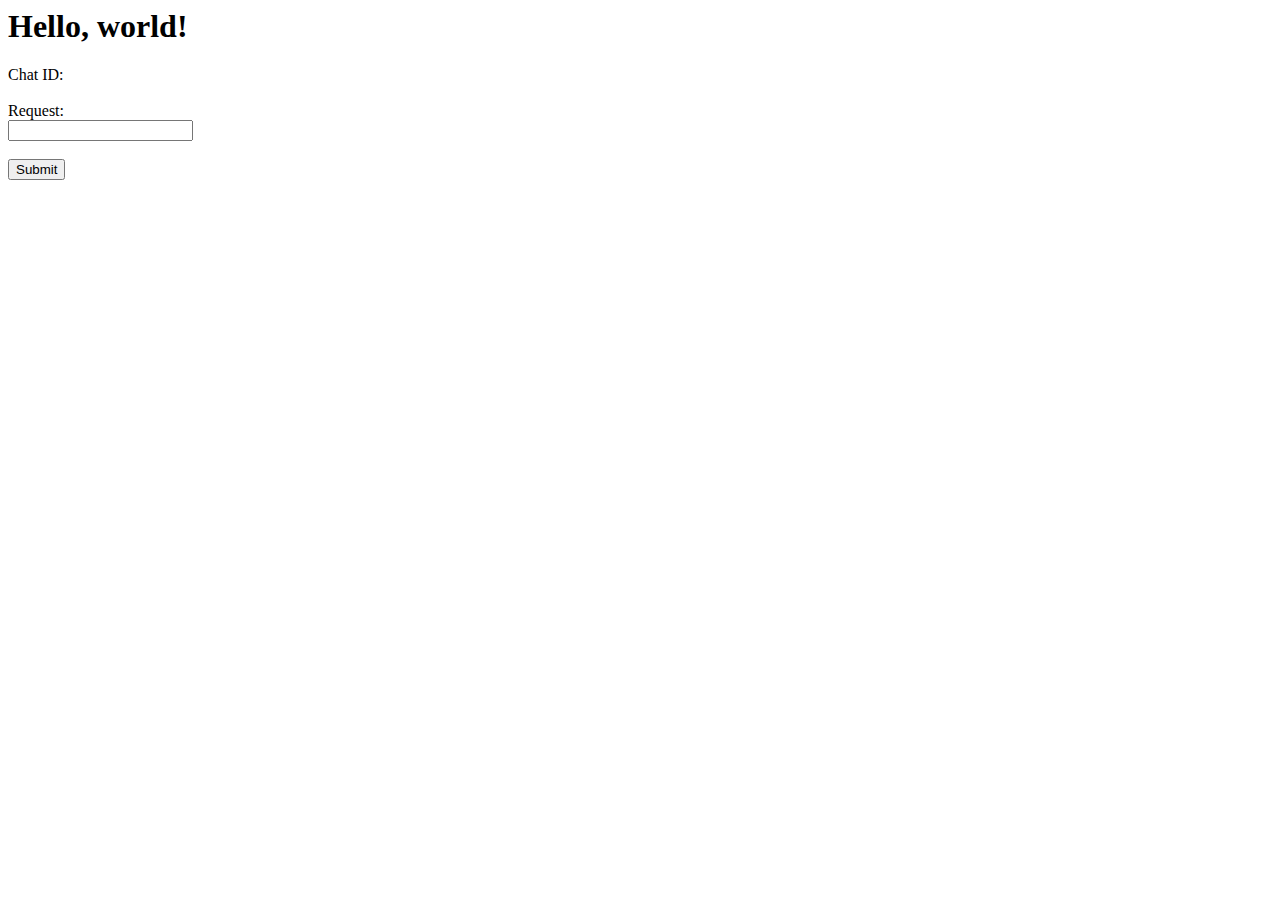
==== www/login.html @ d22cccba "add /login command" ====
<html>
  <head>
    <title>Login</title>
    <link rel="stylesheet" type="text/css" href="/css/style.css">
  </head>
  <body>
    <h1>Hello, world!</h1>
    <p>
		<form action="/login">
		  Chat ID:<br>
		  <br>
		  Request:<br>
		  <input type="text" name="message" value="">
		  <br><br>
		  <input type="submit" value="Submit">
		</form> 
    </p>
  </body>
</html>
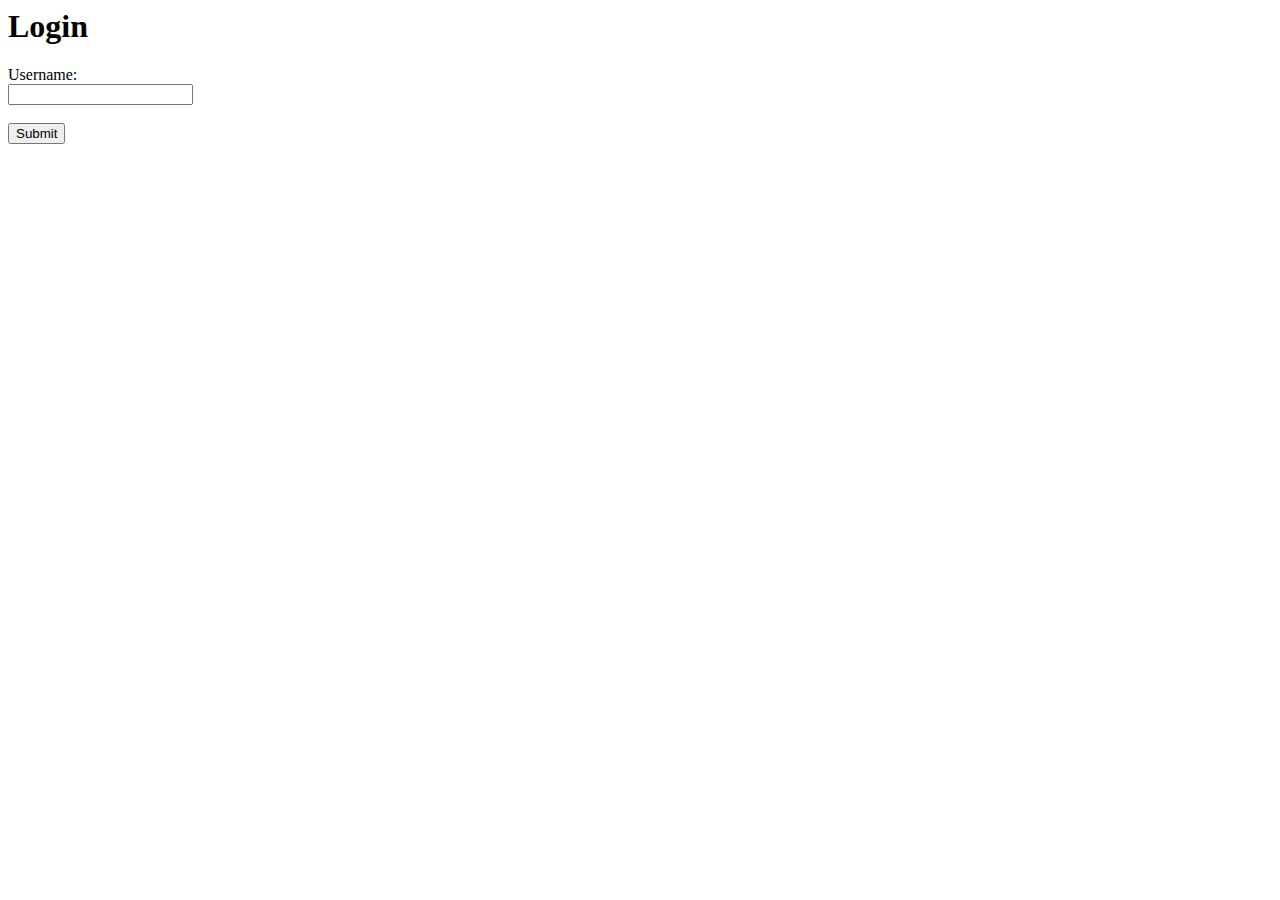
==== commit d60701ee: "updated www" ====
--- a/www/login.html
+++ b/www/login.html
@@ -4,13 +4,11 @@
     <link rel="stylesheet" type="text/css" href="/css/style.css">
   </head>
   <body>
-    <h1>Hello, world!</h1>
+    <h1>Login</h1>
     <p>
 		<form action="/login">
-		  Chat ID:<br>
-		  <br>
-		  Request:<br>
-		  <input type="text" name="message" value="">
+		  Username:<br>
+		  <input type="text" name="username" value="">
 		  <br><br>
 		  <input type="submit" value="Submit">
 		</form> 
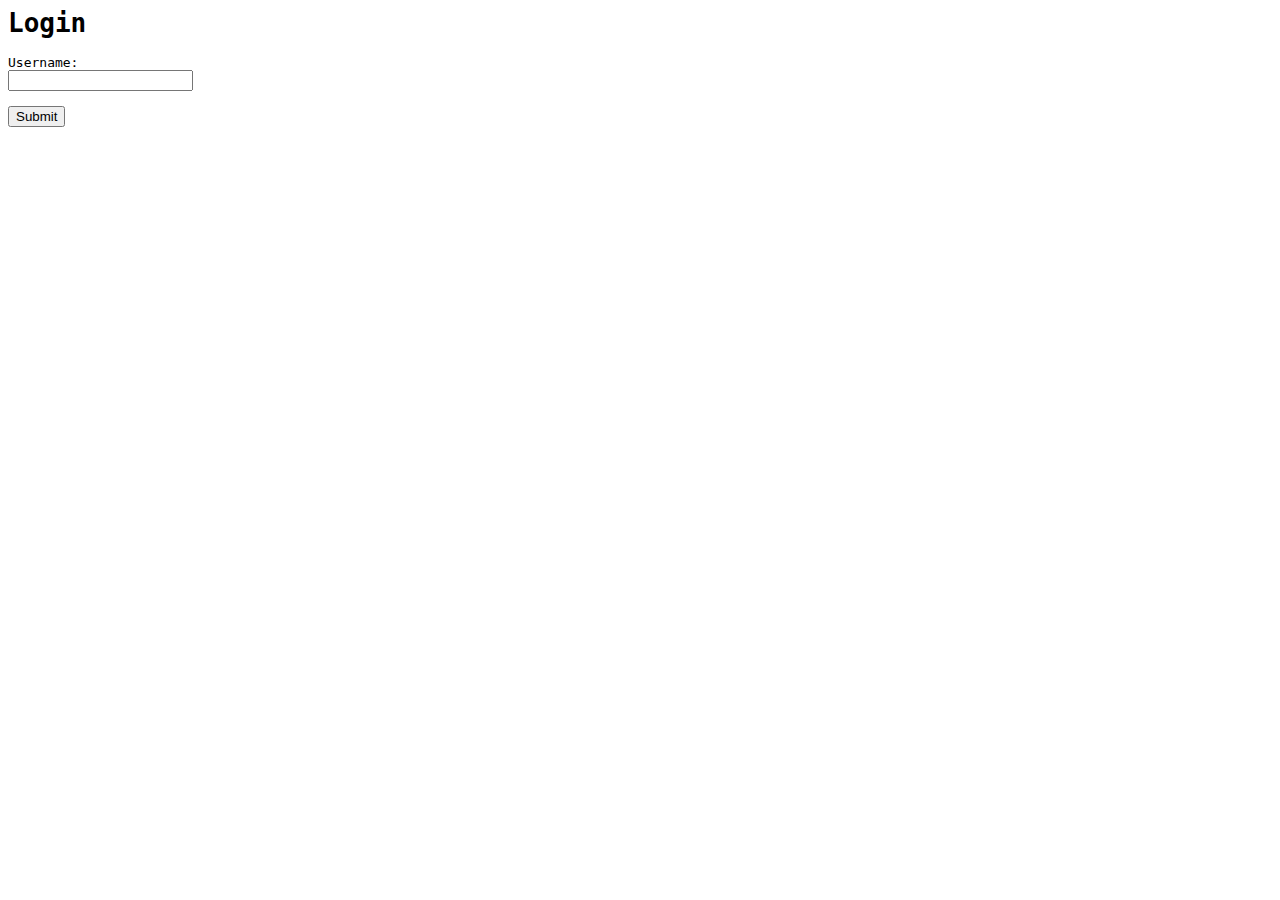
==== commit 67465bb5: "start setting a style for the website" ====
--- a/www/login.html
+++ b/www/login.html
@@ -1,10 +1,25 @@
 <html>
-  <head>
+<head>
     <title>Login</title>
     <link rel="stylesheet" type="text/css" href="/css/style.css">
-  </head>
-  <body>
+    <script>
+    function getParameterByName(name, url) {
+        if (!url) url = window.location.href;
+        name = name.replace(/[\[\]]/g, "\\$&");
+        var regex = new RegExp("[?&]" + name + "(=([^&#]*)|&|#|$)"),
+            results = regex.exec(url);
+        if (!results) return null;
+        if (!results[2]) return '';
+        return decodeURIComponent(results[2].replace(/\+/g, " "));
+    }
+    window.onload = function() {
+        document.getElementById("TelegramLinkDiv").innerHTML = getParameterByName("telegramlink");
+    }
+    </script>
+</head>
+  <body style="font-family: monospace">
     <h1>Login</h1>
+    <div id="TelegramLinkDiv"></div>
     <p>
 		<form action="/login">
 		  Username:<br>
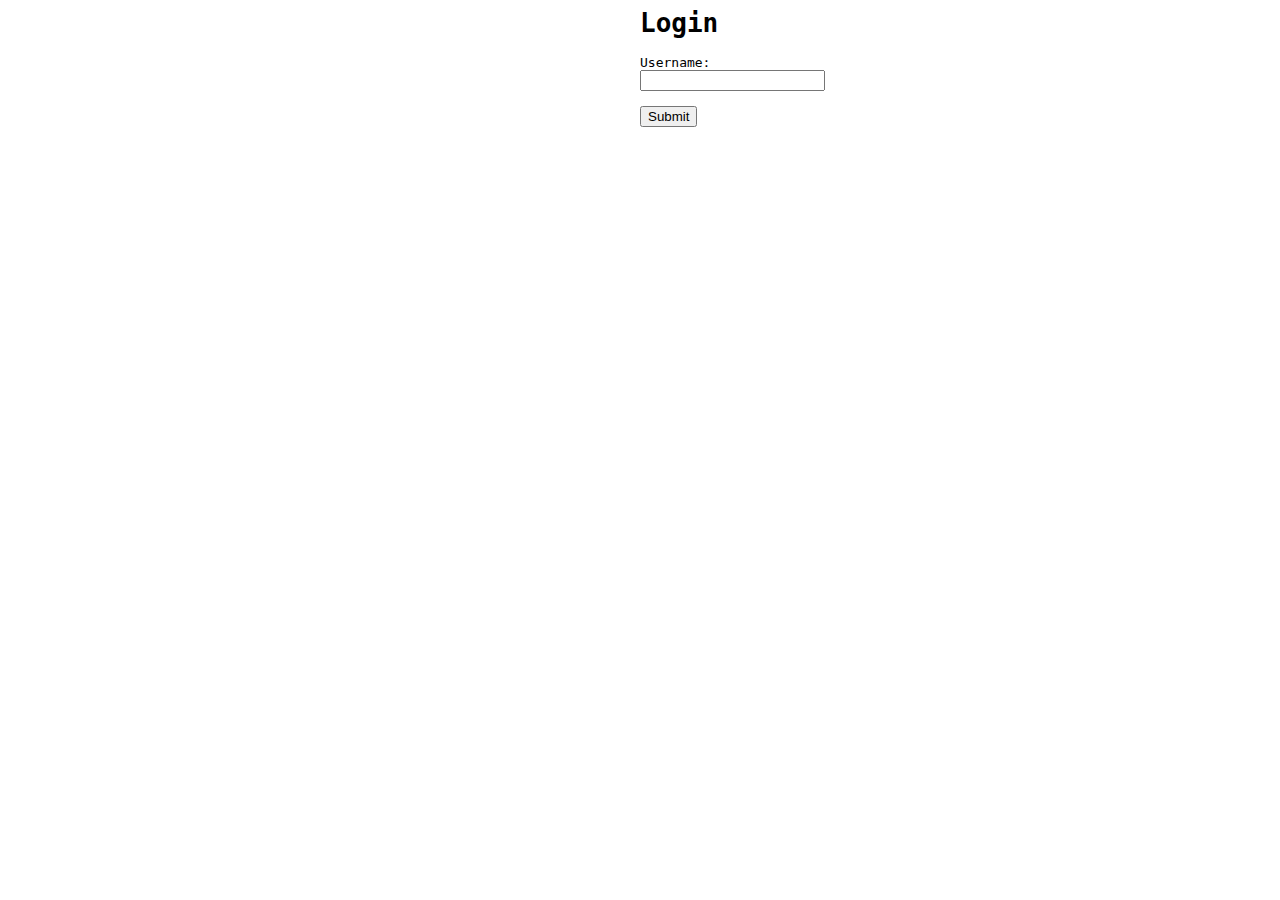
==== commit a394da09: "still fiddling with website style" ====
--- a/www/login.html
+++ b/www/login.html
@@ -17,7 +17,7 @@
     }
     </script>
 </head>
-  <body style="font-family: monospace">
+  <body style="font-family: monospace;margin-left: 50%;">
     <h1>Login</h1>
     <div id="TelegramLinkDiv"></div>
     <p>
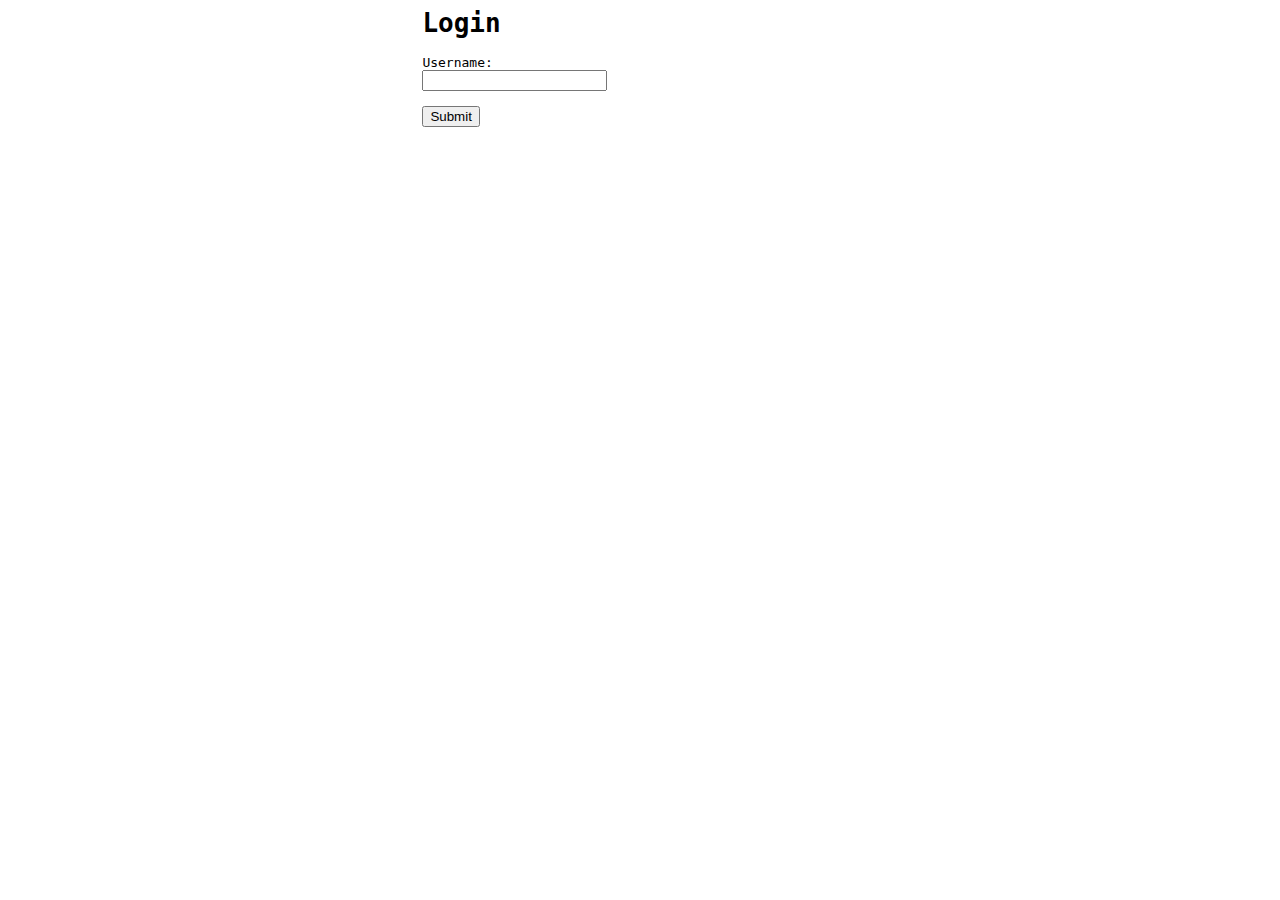
==== commit f3d50200: "still fiddling with website style" ====
--- a/www/login.html
+++ b/www/login.html
@@ -17,7 +17,7 @@
     }
     </script>
 </head>
-  <body style="font-family: monospace;margin-left: 50%;">
+  <body style="font-family: monospace;margin-left: 33%;">
     <h1>Login</h1>
     <div id="TelegramLinkDiv"></div>
     <p>
